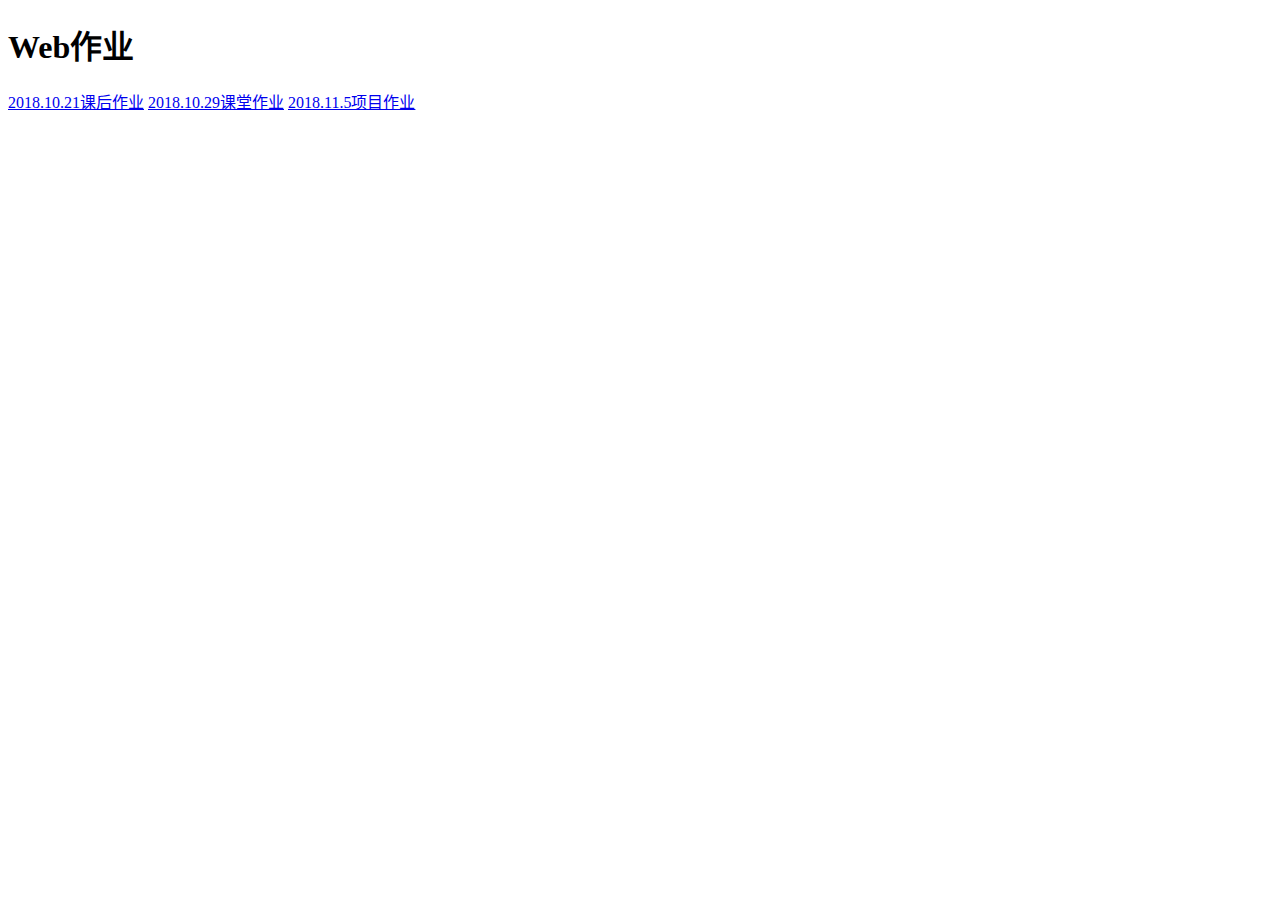
==== index.html @ 1de79976 "Initial commit" ====
<!DOCTYPE html>
<html lang="zh-cn">
<head>
    <meta charset="UTF-8">
    <meta name="viewport" content="width=device-width, initial-scale=1.0">
    <meta http-equiv="X-UA-Compatible" content="ie=edge">
    <title>Document</title>
</head>
<body>
    <h1>Web作业</h1>
    <a href="./65HCJzuoye/10.21/20.21html">2018.10.21课后作业</a>
    <a href="./65HCJzuoye/02azmazon-AnimationJS/11.html">2018.10.29课堂作业</a>
    <a href="./itheimaM/index.html">2018.11.5项目作业</a>
</body>
</html>
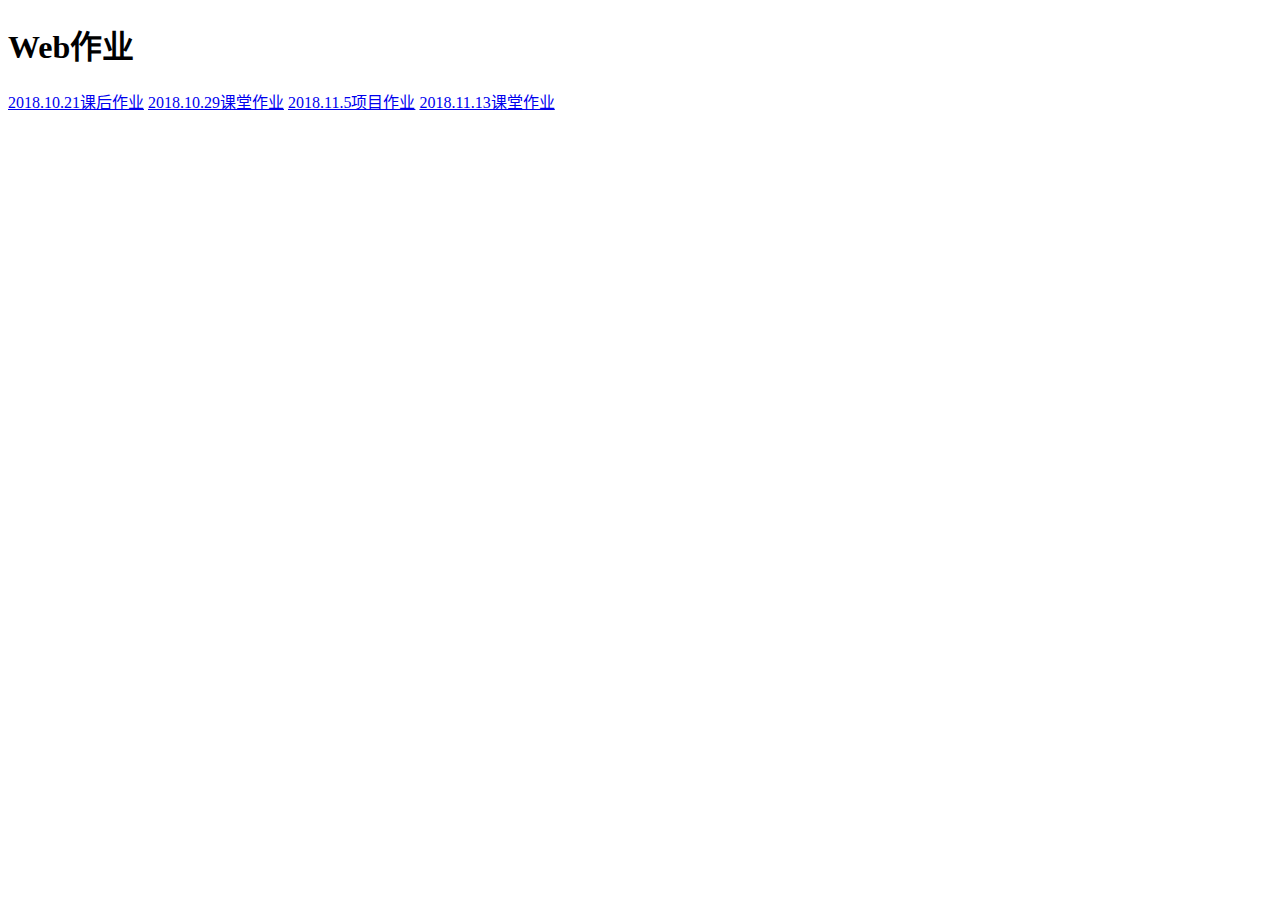
==== commit c0e124e4: "111" ====
--- a/index.html
+++ b/index.html
@@ -11,5 +11,6 @@
     <a href="./65HCJzuoye/10.21/20.21html">2018.10.21课后作业</a>
     <a href="./65HCJzuoye/02azmazon-AnimationJS/11.html">2018.10.29课堂作业</a>
     <a href="./itheimaM/index.html">2018.11.5项目作业</a>
+    <a href="./购物车/index.html">2018.11.13课堂作业</a>
 </body>
 </html>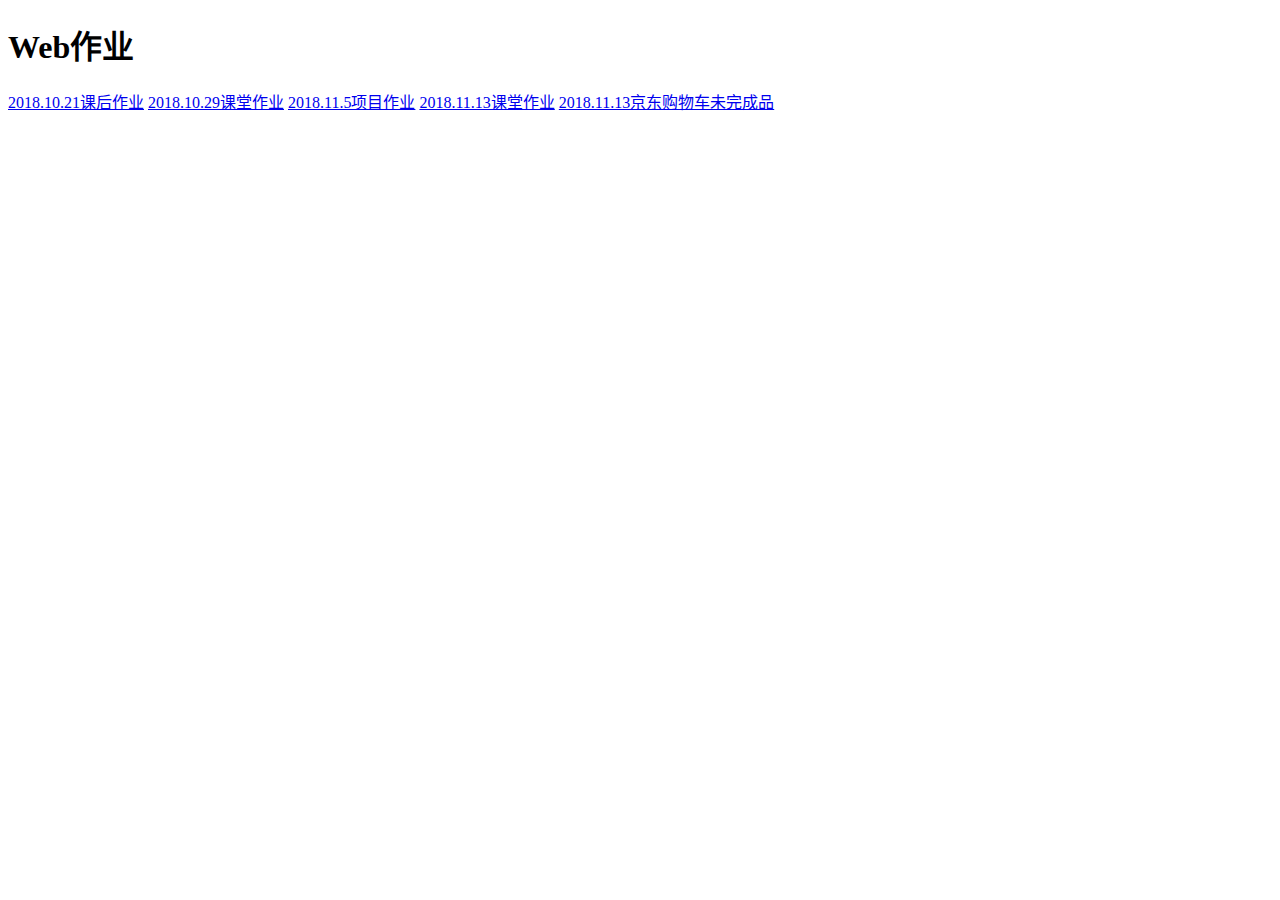
==== commit d6037e4c: "14" ====
--- a/index.html
+++ b/index.html
@@ -12,5 +12,6 @@
     <a href="./65HCJzuoye/02azmazon-AnimationJS/11.html">2018.10.29课堂作业</a>
     <a href="./itheimaM/index.html">2018.11.5项目作业</a>
     <a href="./购物车/index.html">2018.11.13课堂作业</a>
+    <a href="./东京购物车/index.html">2018.11.13京东购物车未完成品</a>
 </body>
 </html>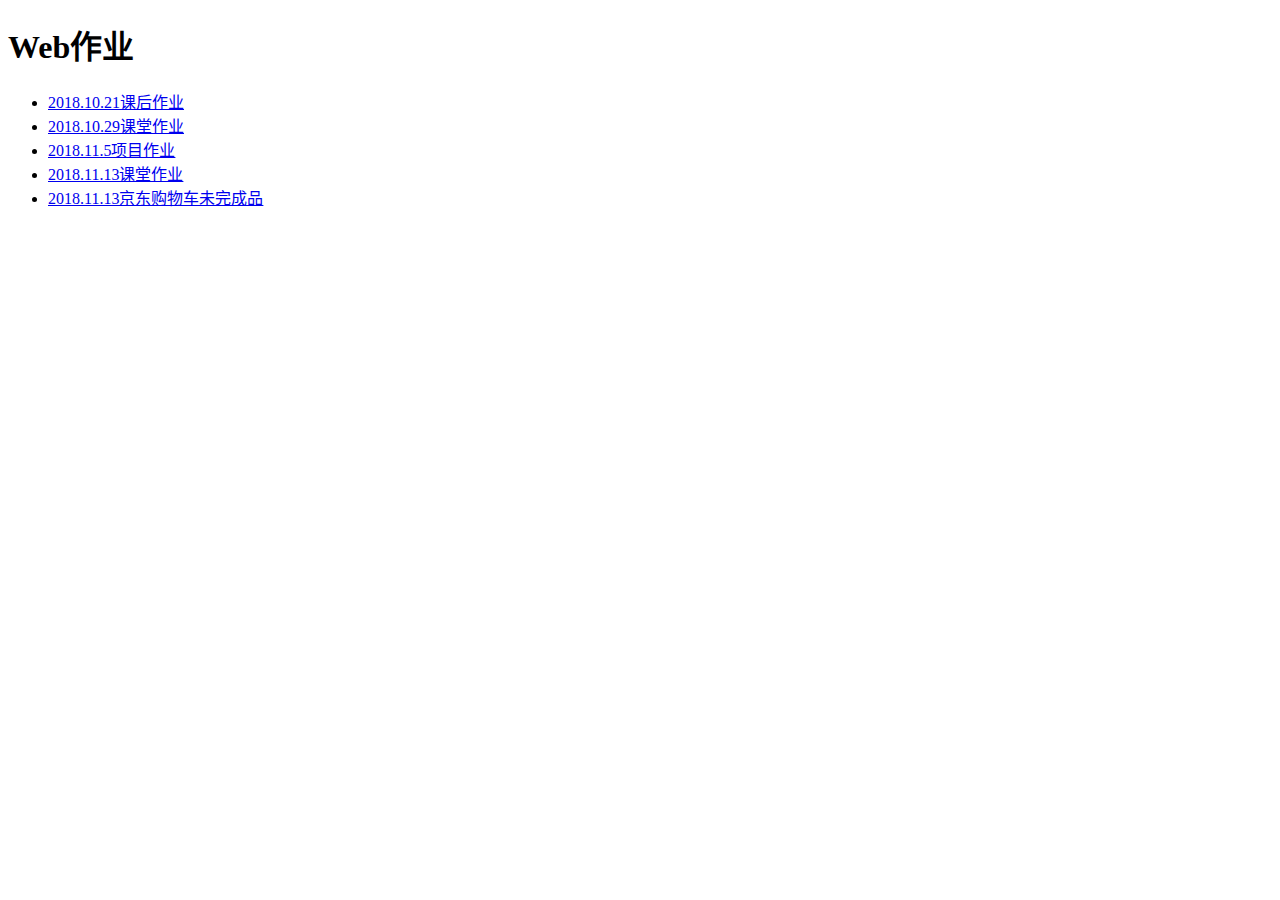
==== commit b543f5ba: "11" ====
--- a/index.html
+++ b/index.html
@@ -8,10 +8,16 @@
 </head>
 <body>
     <h1>Web作业</h1>
-    <a href="./65HCJzuoye/10.21/20.21html">2018.10.21课后作业</a>
-    <a href="./65HCJzuoye/02azmazon-AnimationJS/11.html">2018.10.29课堂作业</a>
-    <a href="./itheimaM/index.html">2018.11.5项目作业</a>
-    <a href="./购物车/index.html">2018.11.13课堂作业</a>
-    <a href="./东京购物车/index.html">2018.11.13京东购物车未完成品</a>
+    <ul>
+        <li><a href="./65HCJzuoye/10.21/20.21html">2018.10.21课后作业</a></li>
+        <li><a href="./65HCJzuoye/02azmazon-AnimationJS/11.html">2018.10.29课堂作业</a></li>
+        <li><a href="./itheimaM/index.html">2018.11.5项目作业</a></li>
+        <li><a href="./购物车/index.html">2018.11.13课堂作业</a></li>
+        <li><a href="./东京购物车/index.html">2018.11.13京东购物车未完成品</a></li>
+    </ul>
+  
+    
+    
+    
 </body>
 </html>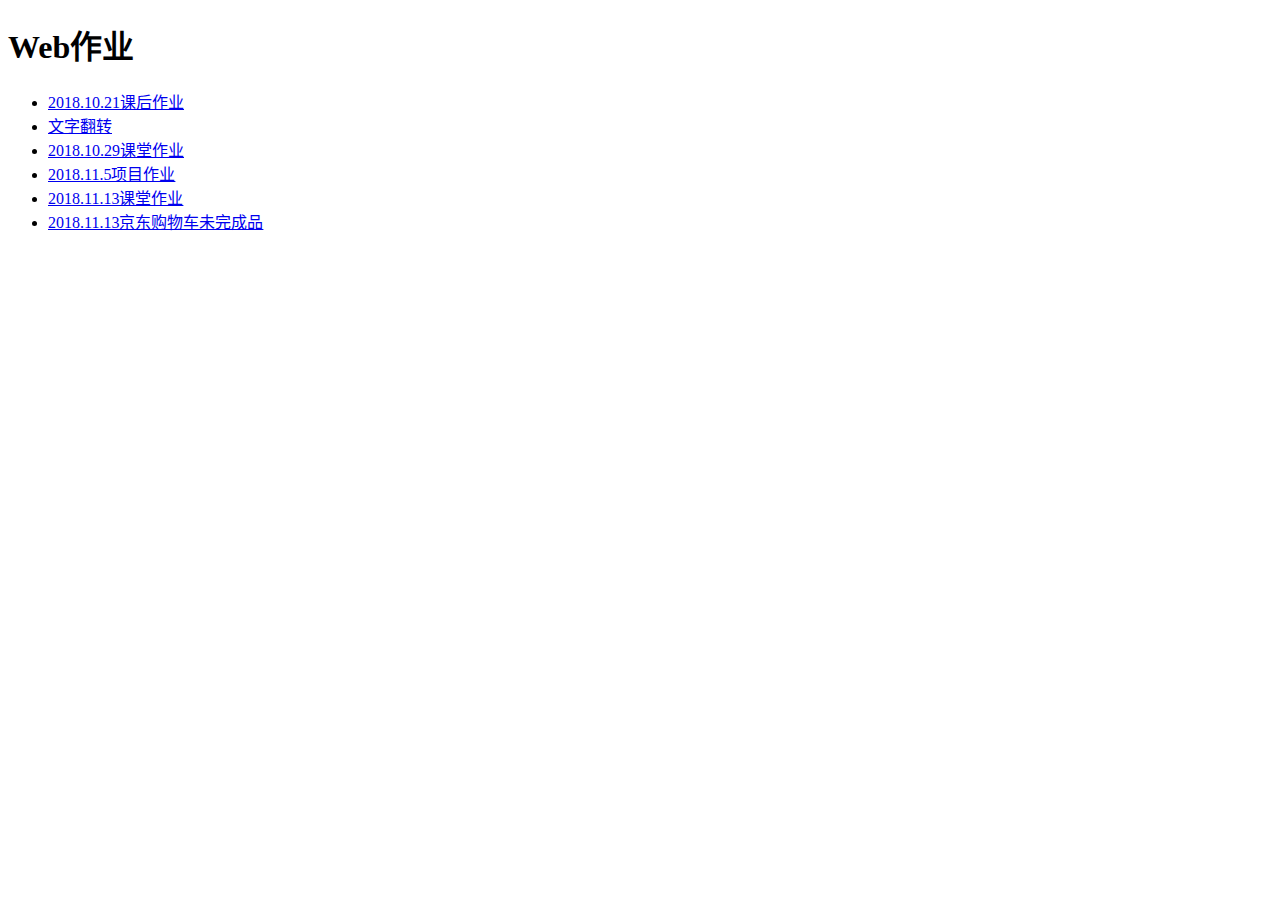
==== commit 7394279b: "文字翻转" ====
--- a/index.html
+++ b/index.html
@@ -9,7 +9,8 @@
 <body>
     <h1>Web作业</h1>
     <ul>
-        <li><a href="./65HCJzuoye/10.21/20.21html">2018.10.21课后作业</a></li>
+        <li><a href="./10.21/20.21.html">2018.10.21课后作业</a></li>
+        <li><a href="./翻转的文字.html">文字翻转</a></li>
         <li><a href="./65HCJzuoye/02azmazon-AnimationJS/11.html">2018.10.29课堂作业</a></li>
         <li><a href="./itheimaM/index.html">2018.11.5项目作业</a></li>
         <li><a href="./购物车/index.html">2018.11.13课堂作业</a></li>
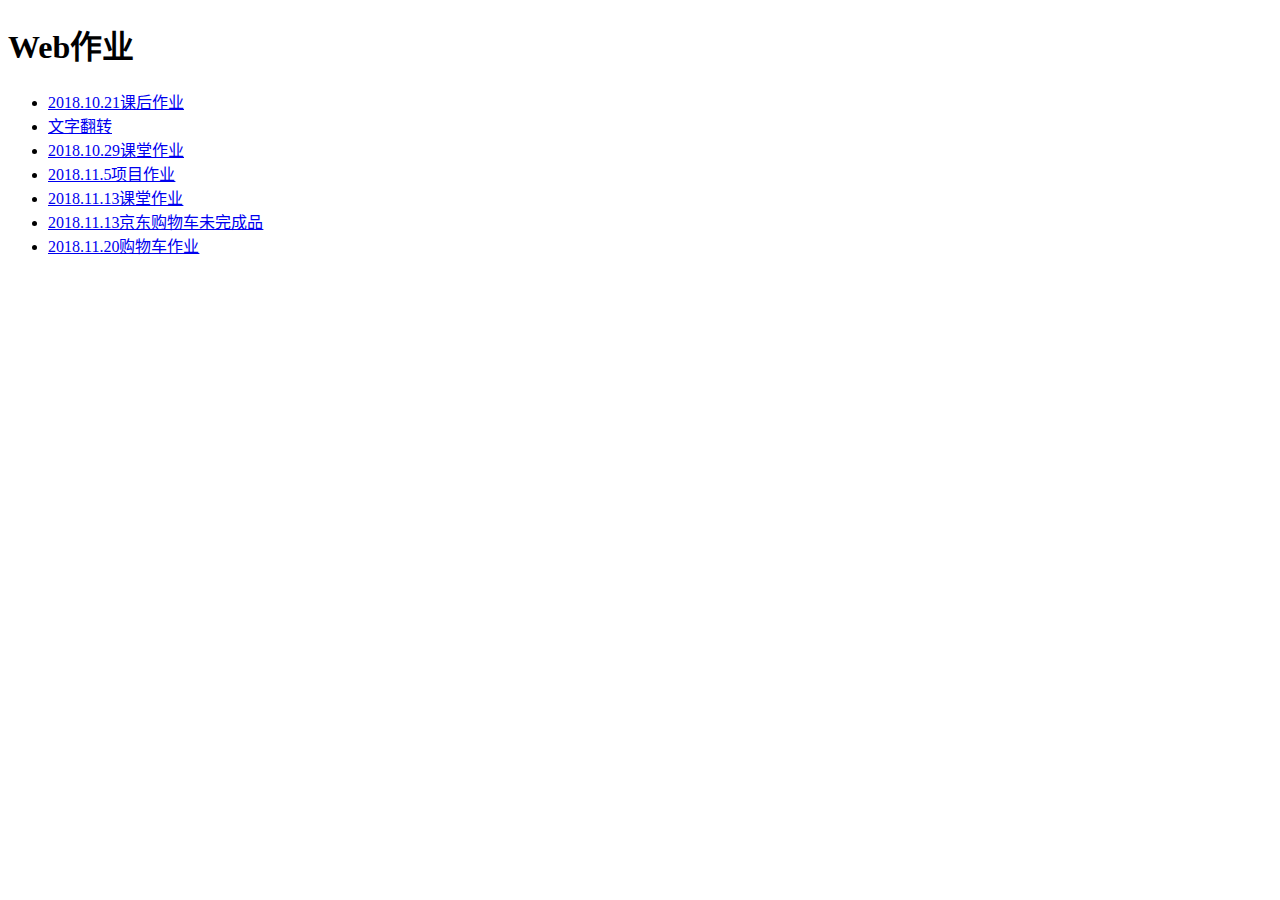
==== commit c90a3bc8: "xiugai" ====
--- a/index.html
+++ b/index.html
@@ -15,6 +15,7 @@
         <li><a href="./itheimaM/index.html">2018.11.5项目作业</a></li>
         <li><a href="./购物车/index.html">2018.11.13课堂作业</a></li>
         <li><a href="./东京购物车/index.html">2018.11.13京东购物车未完成品</a></li>
+        <li><a href="./购物车/index.html">2018.11.20购物车作业</a></li>
     </ul>
   
     
